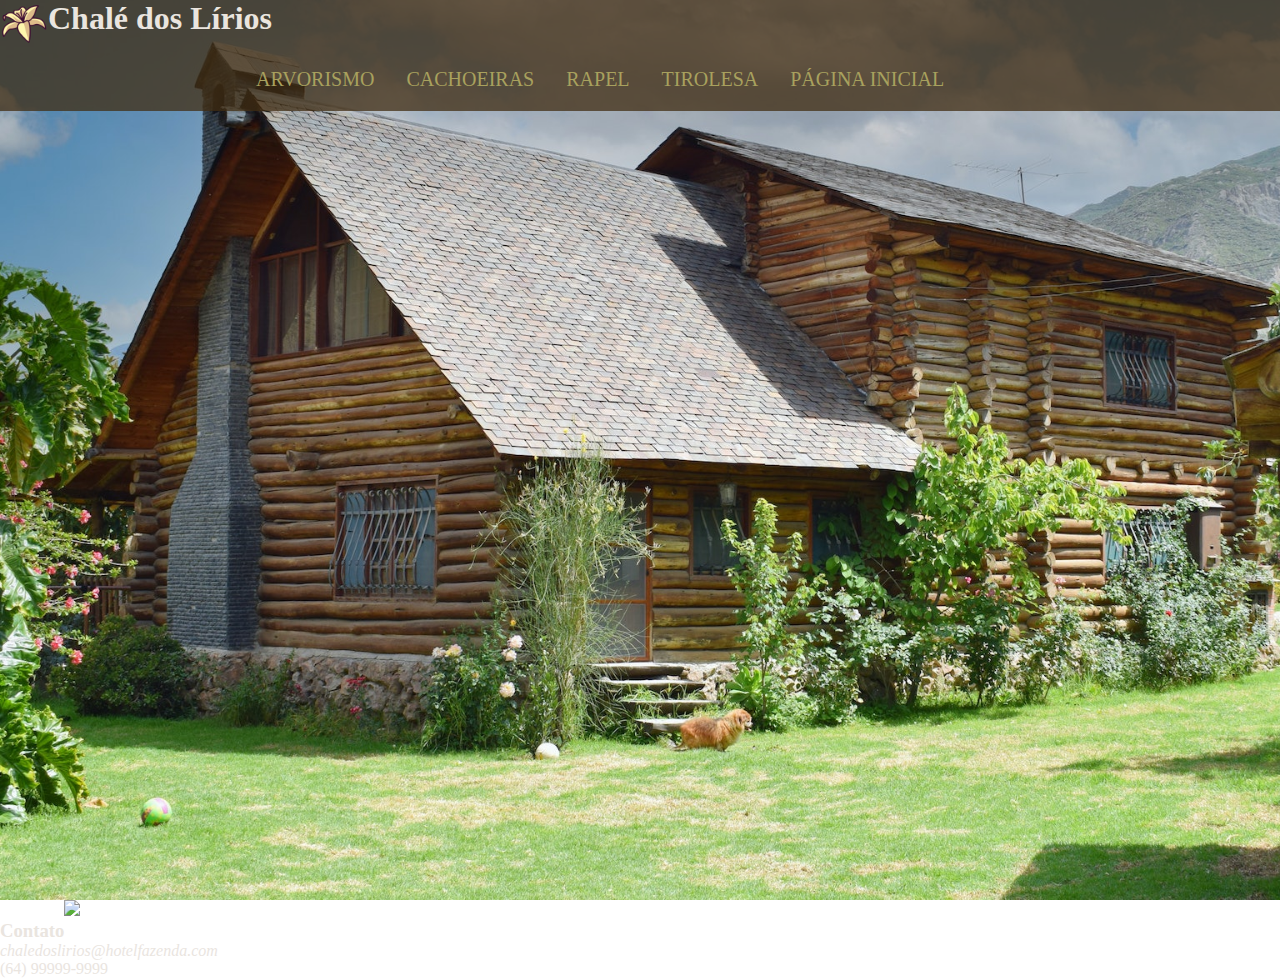
==== index.html @ 5b5cbfcb "Add files via upload" ====
<!DOCTYPE html>
<html lang="en">
<head>
    <meta charset="UTF-8">
    <meta name="viewport" content="width=device-width, initial-scale=1.0">
    <link rel="stylesheet" href="CSS/style.css">
    <title>Chalé dos Lírios</title>
    <link rel="shortcut icon" href="Imagens/icone.png" type="image/x-icon">
</head>
<body>
    <header>
        <div class="bg">
            <img src="Imagens/fundo.jpg">
        </div>

        <div id="menu">
            <nav>
                <div class="nome">
                    <img src="Imagens/icone.png">
                    <h1>Chalé dos Lírios</h1>
                </div>
                <ul>
                    <li><a href="Menu/arvorismo.html" target="_self">Arvorismo</a></li>
                    <li><a href="Menu/cachoeiras.html" target="_self">Cachoeiras</a></li>
                    <li><a href="Menu/rapel.html" target="_self">Rapel</a></li>
                    <li><a href="Menu/tirolesa.html" target="_self">Tirolesa</a></li>
                    <li><a href="index.html" target="_self">Página Inicial</a></li>
                </ul>
            </nav>
        </div>
    </header>
    <main>
        <section>
            <div class="info">
                <img src="Imagens/">

            </div>
        </section>
    </main>
    <footer>
        <h3>Contato</h3>
        <address>chaledoslirios@hotelfazenda.com</address>
        <p>(64) 99999-9999</p>
    </footer>
</body>
</html>
---- CSS/style.css ----
/*

#C0B76C
#B8B065
#CDC388
#D1C78A
#CBBFA7
#D1CAB8
#EAE5DF

*/

*{
    padding: 0;
    margin: 0;
}

body{
    color: #EAE5DF;
}

header{
    display: block;
    position: relative;
    width: 100%;
    height: 100vh;
}

.bg{
    width: 100%;
    height: 100%;
    overflow: hidden;
}

.bg img{
    width: 100%;
    height: 100%;
    object-fit: cover;
}


#menu{
    display: flex;
    position: absolute;
    width: 100%;
    top: 0;
    background-color: rgba(66, 46, 19, 0.749);
    flex-direction: row;
}

#menu .nome img{
    width: 10%;
}

#menu .nome{
    display: flex;
    text-align: center;
    float: left;
}


#menu ul{
    width: 100%;
    height: 100%;
    display: flex;
    justify-content: center;
    list-style: none;
}

#menu ul li a{
    display: block;
    padding: 1em .8em;
    position: relative;
    font-size: 20px;
    color: #A8A15E;
    text-decoration: none;
    transition: .3s;
    text-transform: uppercase;
}
#menu ul li a:hover{
    background-color: #A8A15E;
    color: rgba(66, 46, 19, 0.749);
}

main{
    display: flex;
    margin: 0 5%;
    flex-direction: column;
}

main section{
    display: block;
}
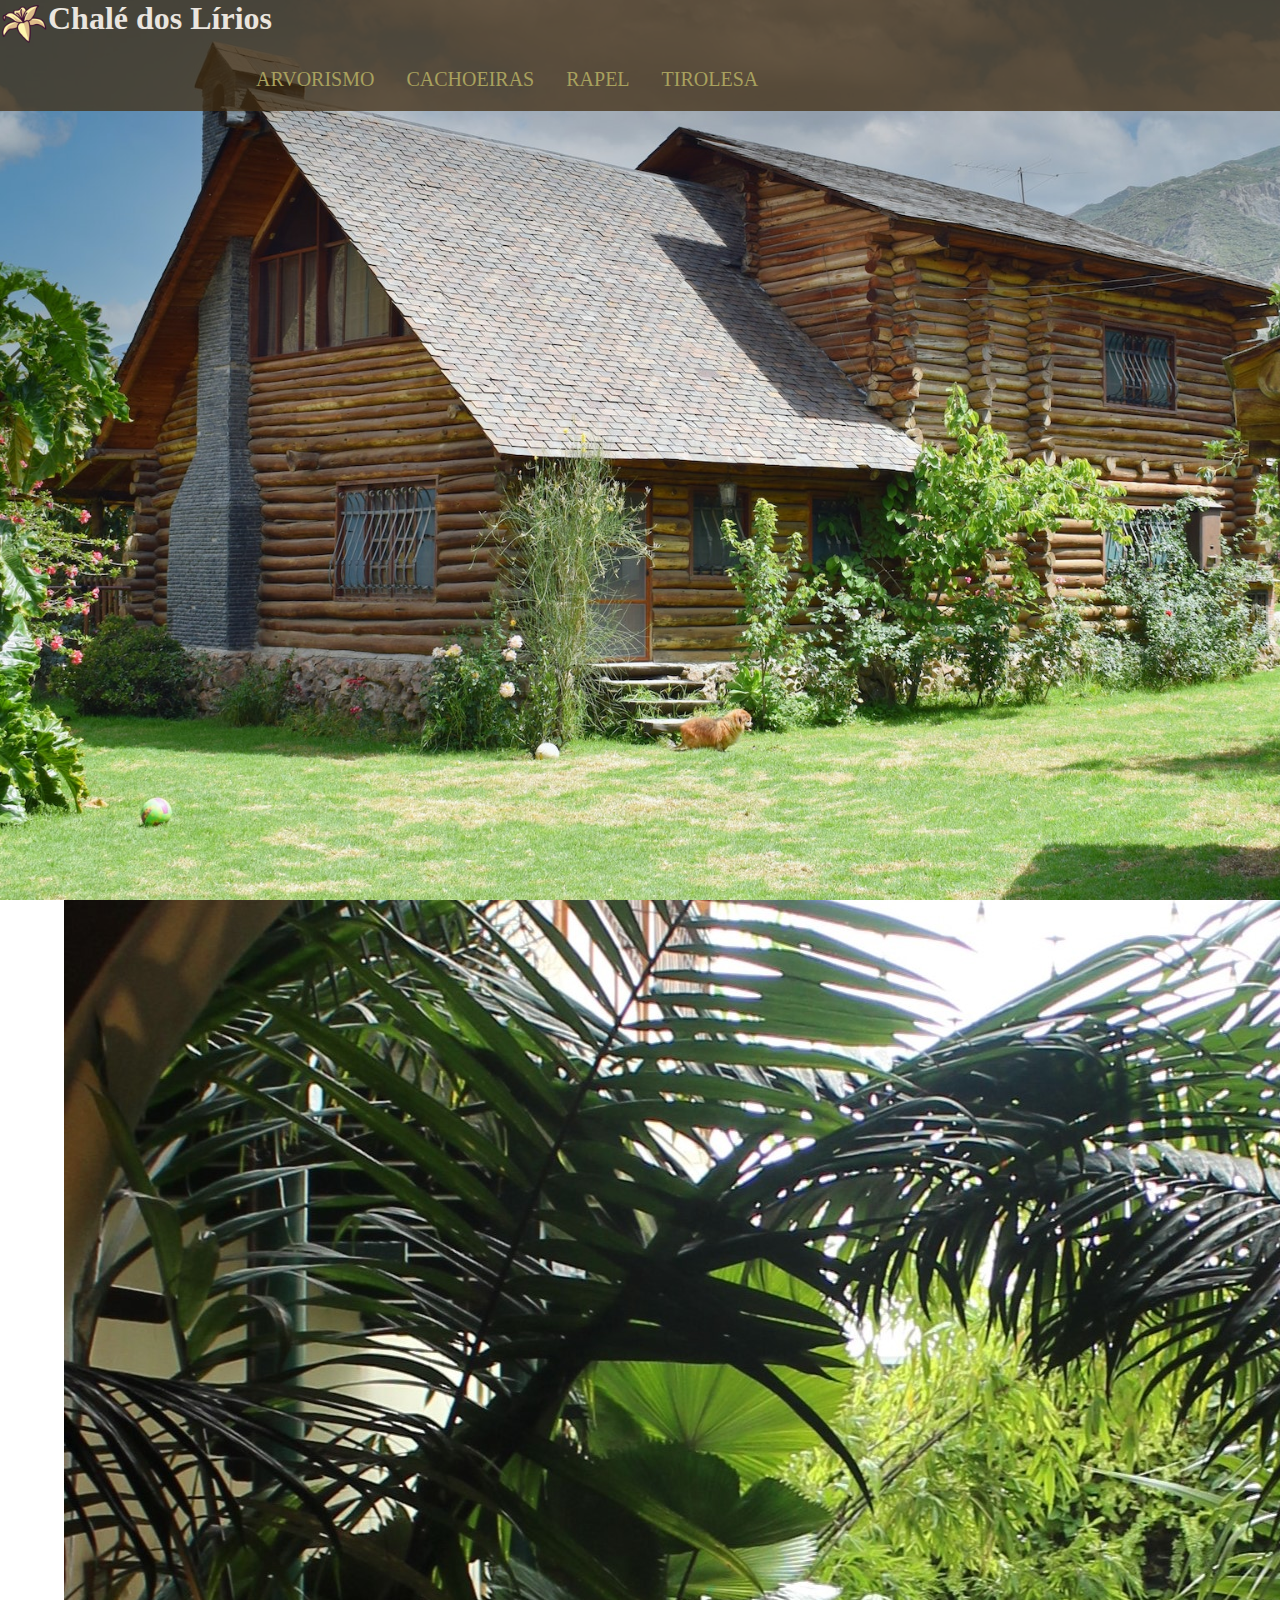
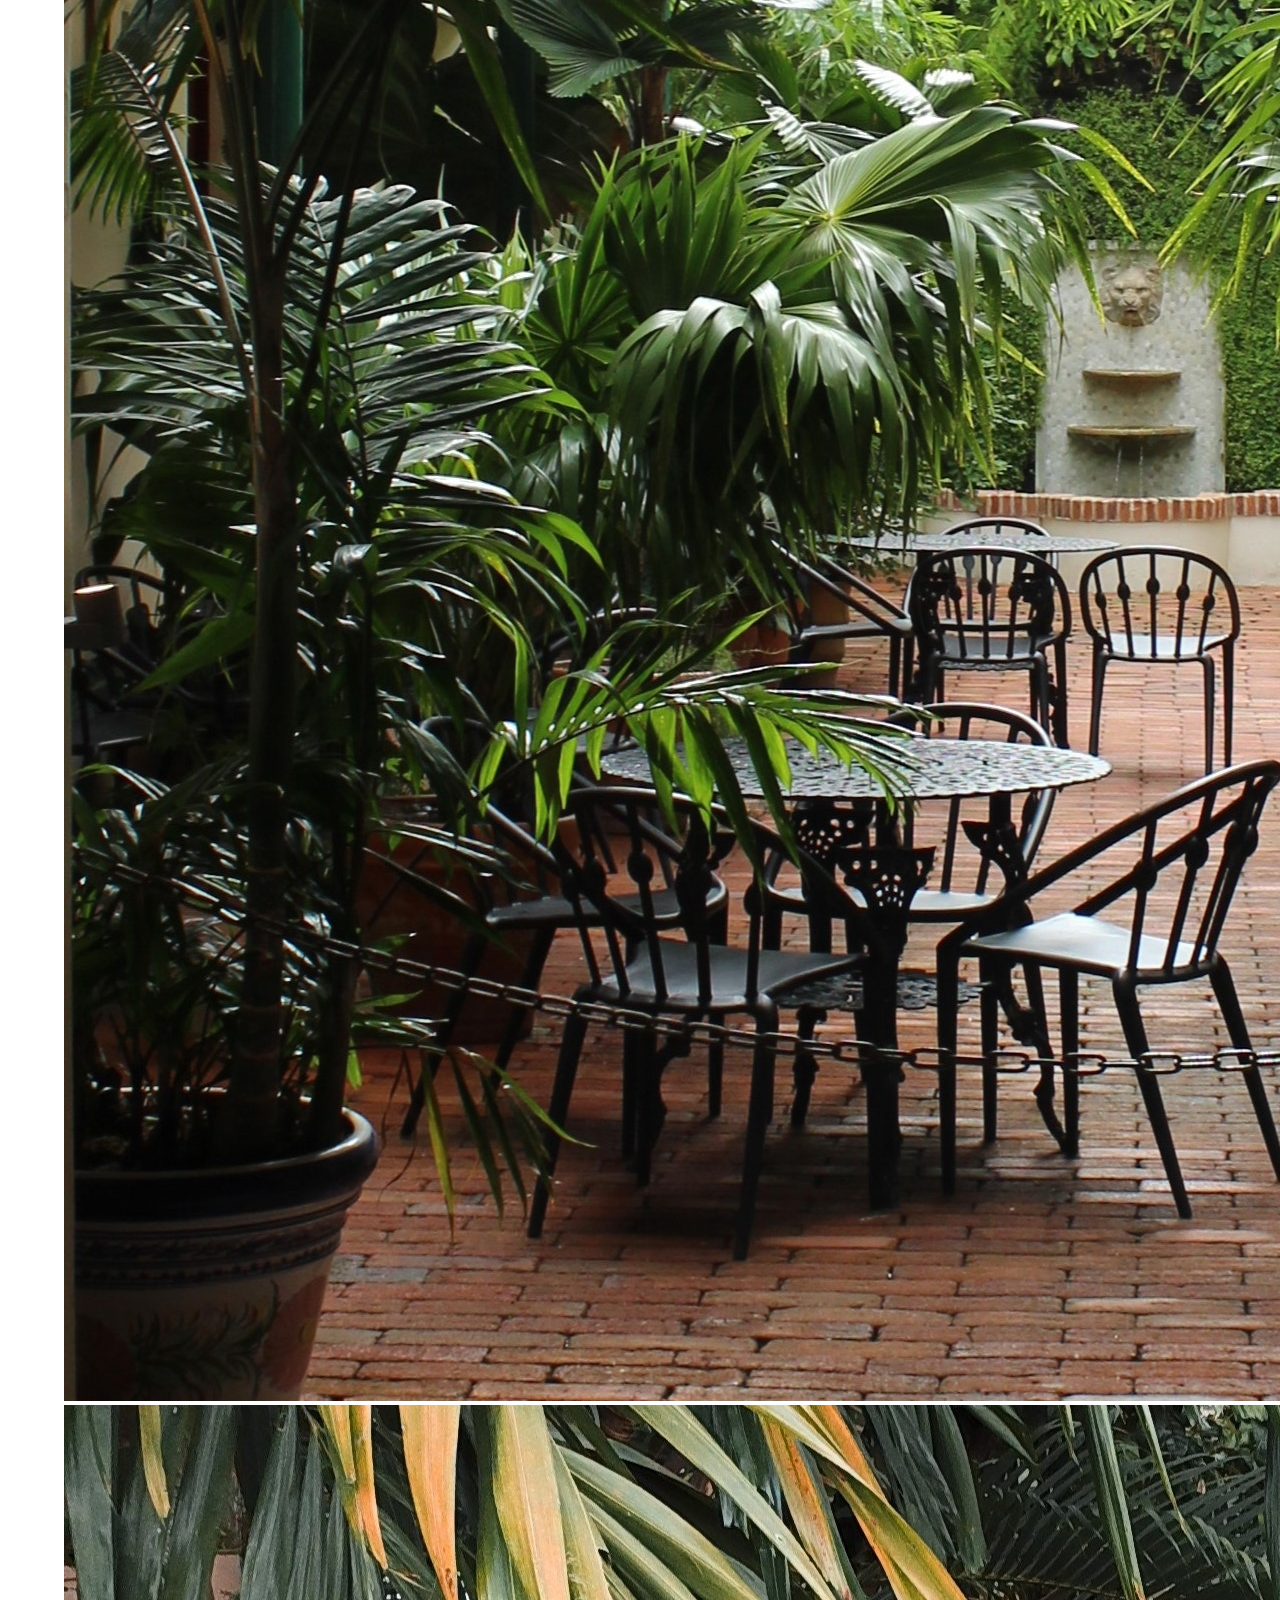
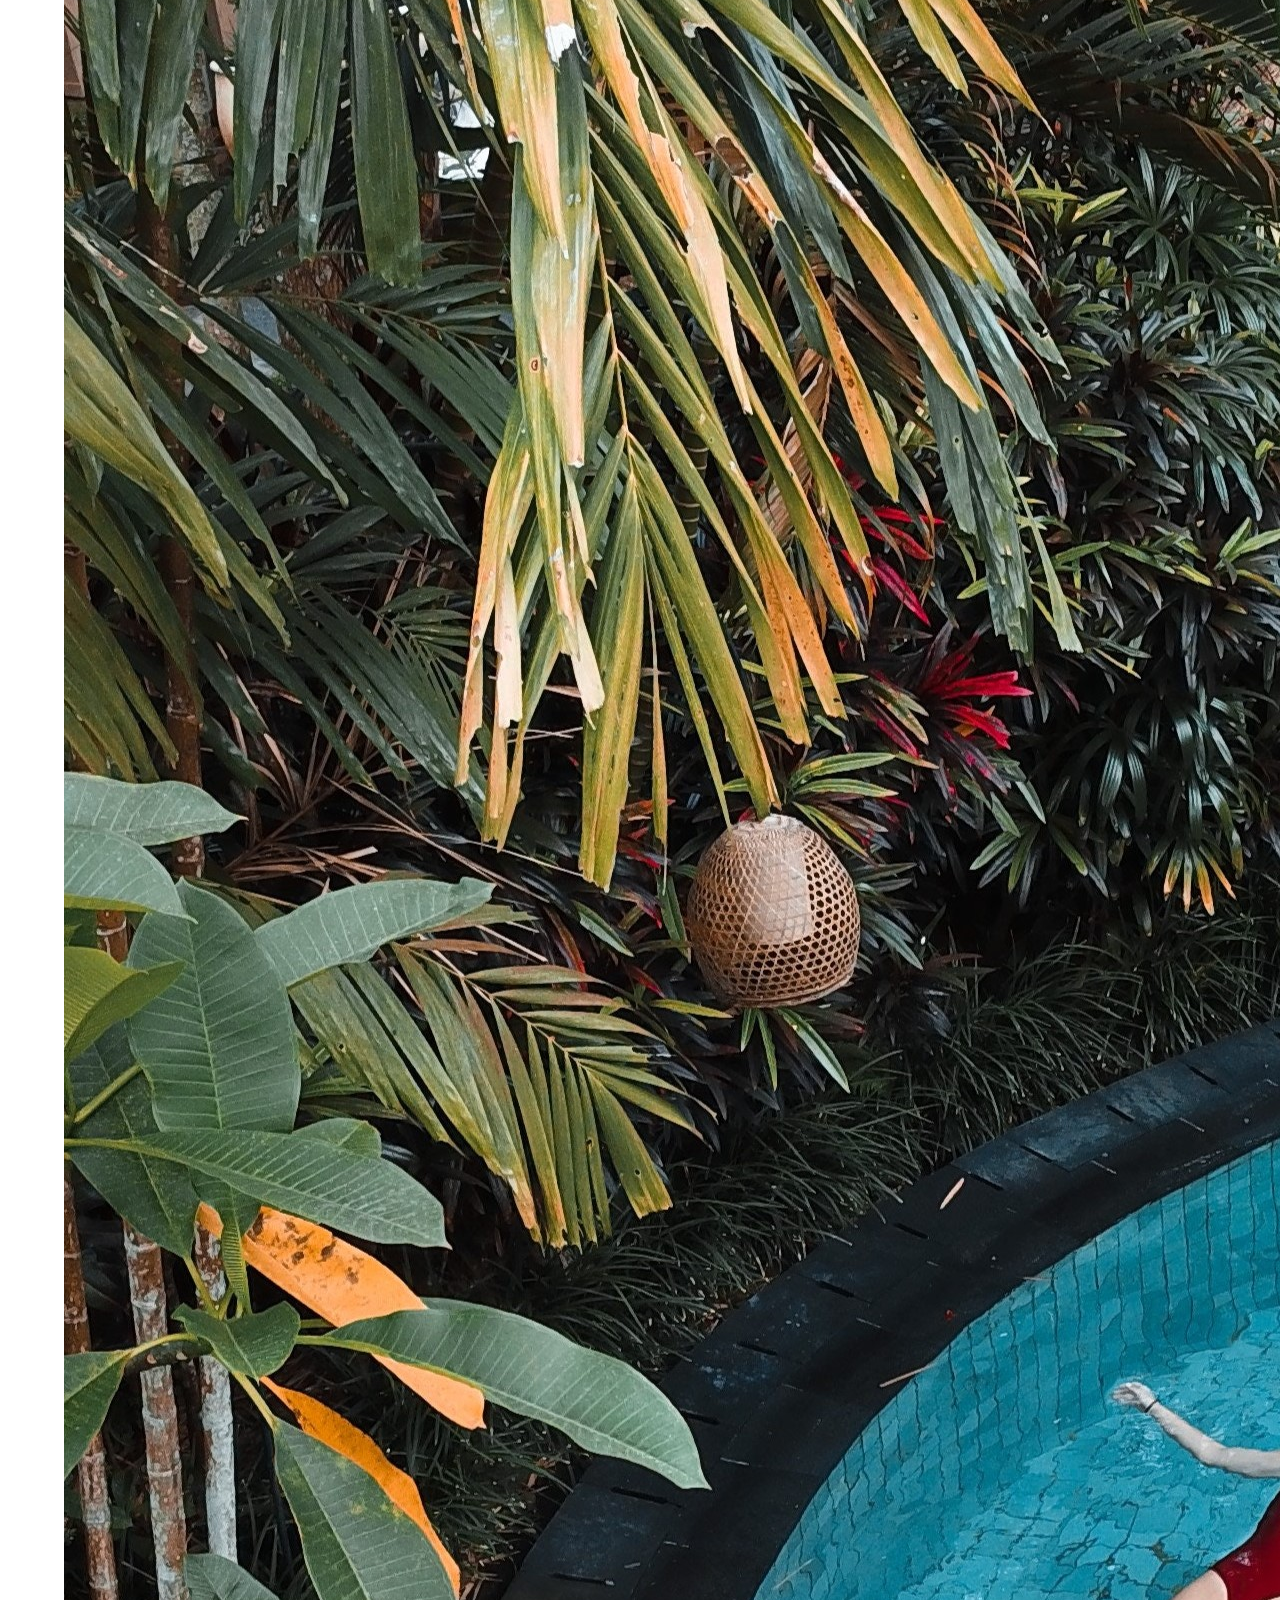
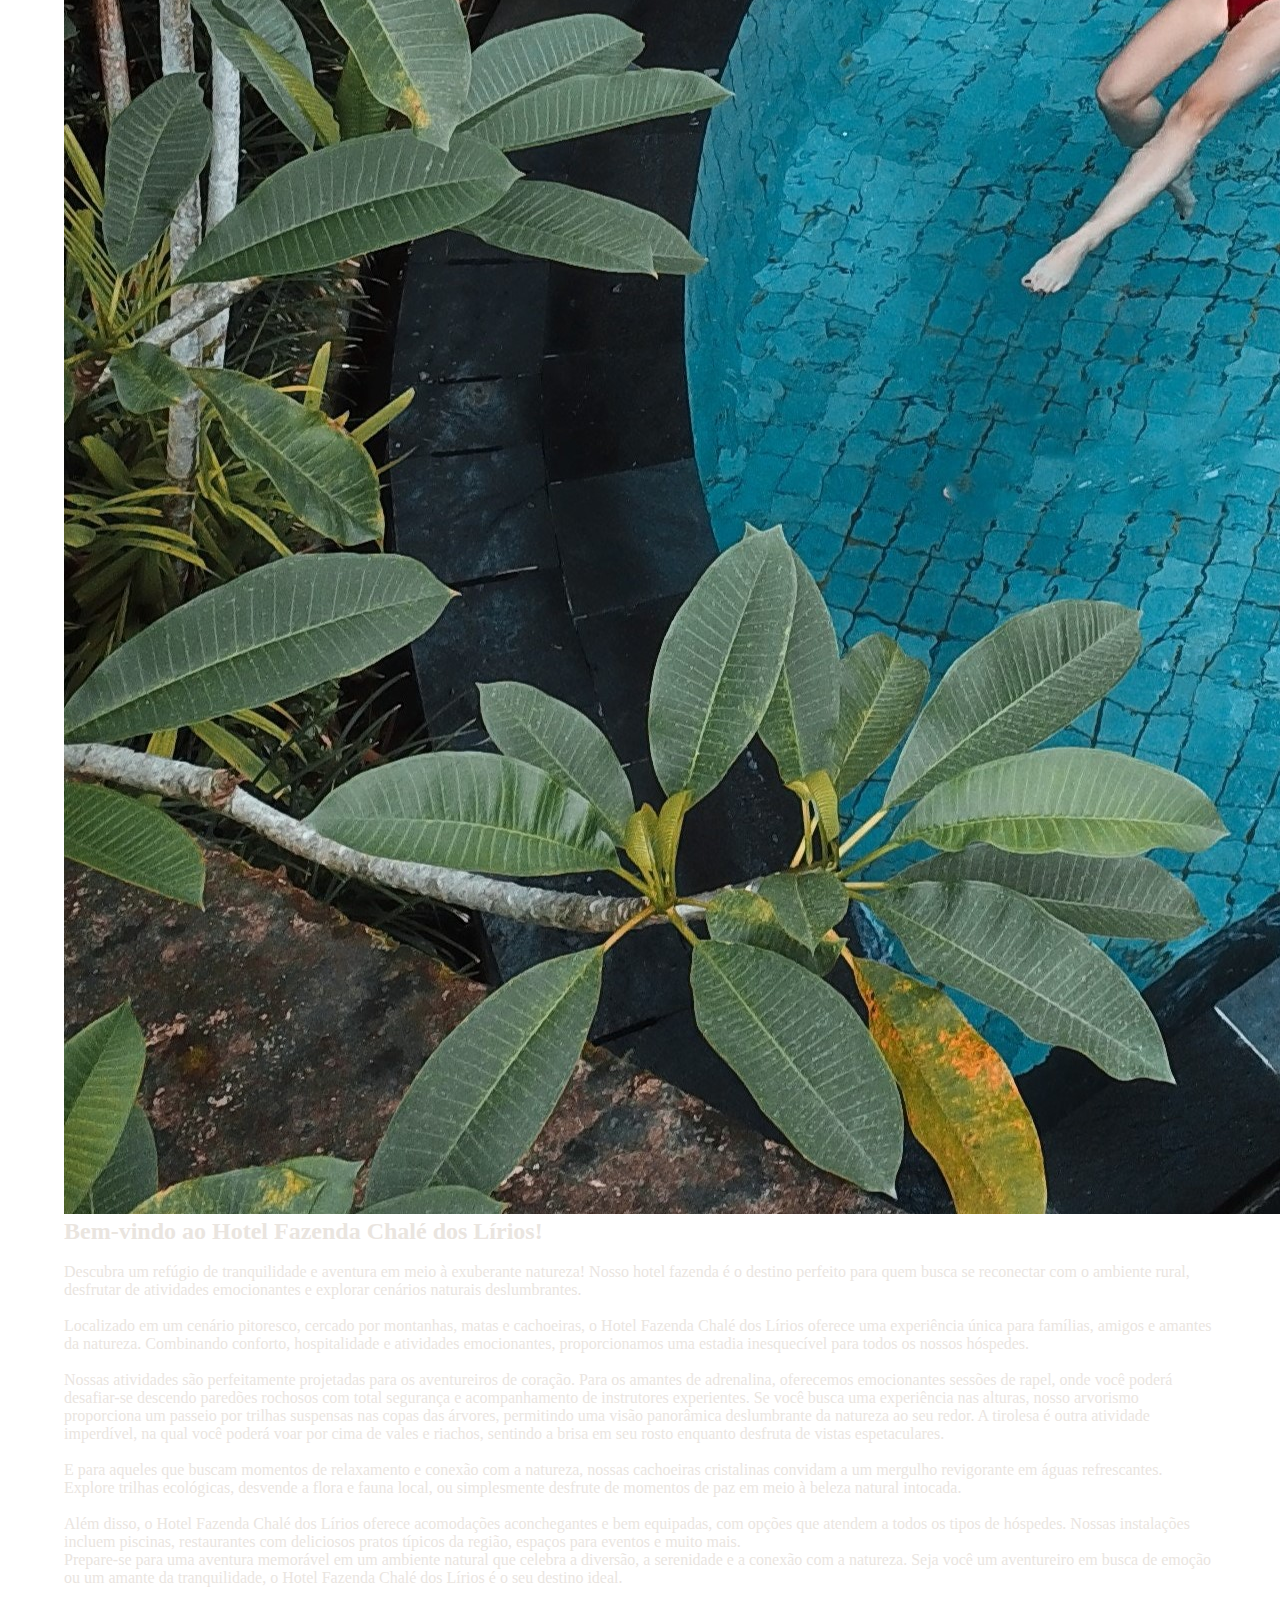
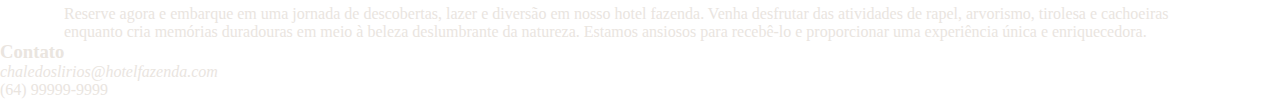
==== commit 152141c5: "Update" ====
--- a/index.html
+++ b/index.html
@@ -24,7 +24,6 @@
                     <li><a href="Menu/cachoeiras.html" target="_self">Cachoeiras</a></li>
                     <li><a href="Menu/rapel.html" target="_self">Rapel</a></li>
                     <li><a href="Menu/tirolesa.html" target="_self">Tirolesa</a></li>
-                    <li><a href="index.html" target="_self">Página Inicial</a></li>
                 </ul>
             </nav>
         </div>
@@ -32,15 +31,46 @@
     <main>
         <section>
             <div class="info">
-                <img src="Imagens/">
+                <img src="Imagens/imagem1.jpg">
+                <img src="Imagens/imagem2.jpg">
+            </div>
+            <div class="texto">
+                <h2>Bem-vindo ao Hotel Fazenda Chalé dos Lírios!</h2>
 
+                <br>
+
+                <p>Descubra um refúgio de tranquilidade e aventura em meio à exuberante natureza! Nosso hotel fazenda é o destino perfeito para quem busca se reconectar com o ambiente rural, desfrutar de atividades emocionantes e explorar cenários naturais deslumbrantes.</p>
+
+                <br>
+                    
+                <p>Localizado em um cenário pitoresco, cercado por montanhas, matas e cachoeiras, o Hotel Fazenda Chalé dos Lírios oferece uma experiência única para famílias, amigos e amantes da natureza. Combinando conforto, hospitalidade e atividades emocionantes, proporcionamos uma estadia inesquecível para todos os nossos hóspedes.</p>
+
+                <br>
+                    
+                <p>Nossas atividades são perfeitamente projetadas para os aventureiros de coração. Para os amantes de adrenalina, oferecemos emocionantes sessões de rapel, onde você poderá desafiar-se descendo paredões rochosos com total segurança e acompanhamento de instrutores experientes. Se você busca uma experiência nas alturas, nosso arvorismo proporciona um passeio por trilhas suspensas nas copas das árvores, permitindo uma visão panorâmica deslumbrante da natureza ao seu redor. A tirolesa é outra atividade imperdível, na qual você poderá voar por cima de vales e riachos, sentindo a brisa em seu rosto enquanto desfruta de vistas espetaculares.</p>
+
+                <br>
+                    
+                <p>E para aqueles que buscam momentos de relaxamento e conexão com a natureza, nossas cachoeiras cristalinas convidam a um mergulho revigorante em águas refrescantes. Explore trilhas ecológicas, desvende a flora e fauna local, ou simplesmente desfrute de momentos de paz em meio à beleza natural intocada.</p>
+
+                <br>
+                    
+                <p>Além disso, o Hotel Fazenda Chalé dos Lírios oferece acomodações aconchegantes e bem equipadas, com opções que atendem a todos os tipos de hóspedes. Nossas instalações incluem piscinas, restaurantes com deliciosos pratos típicos da região, espaços para eventos e muito mais.</p>
+                    
+                <p>Prepare-se para uma aventura memorável em um ambiente natural que celebra a diversão, a serenidade e a conexão com a natureza. Seja você um aventureiro em busca de emoção ou um amante da tranquilidade, o Hotel Fazenda Chalé dos Lírios é o seu destino ideal.</p>
+
+                <br>
+                    
+                <p>Reserve agora e embarque em uma jornada de descobertas, lazer e diversão em nosso hotel fazenda. Venha desfrutar das atividades de rapel, arvorismo, tirolesa e cachoeiras enquanto cria memórias duradouras em meio à beleza deslumbrante da natureza. Estamos ansiosos para recebê-lo e proporcionar uma experiência única e enriquecedora.</p>
             </div>
         </section>
     </main>
     <footer>
-        <h3>Contato</h3>
-        <address>chaledoslirios@hotelfazenda.com</address>
-        <p>(64) 99999-9999</p>
+        <div class="contato">
+            <h3>Contato</h3>
+            <address>chaledoslirios@hotelfazenda.com</address>
+            <p>(64) 99999-9999</p>
+        </div>
     </footer>
 </body>
-</html>+</html>
